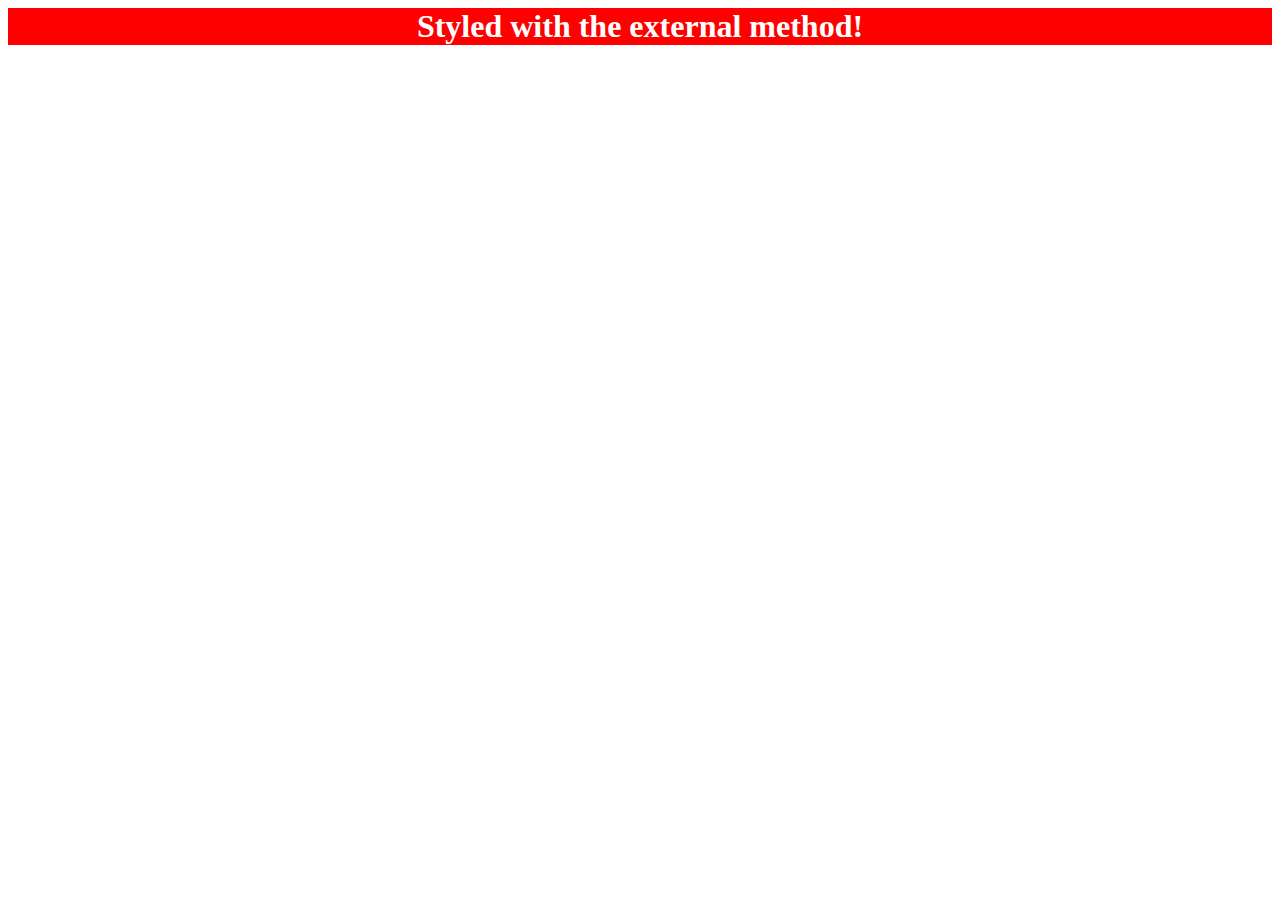
==== index.html @ 70bc9265 "Add div, style with external css, test" ====
<!DOCTYPE html>
<html lang="en">
<head>
    <meta charset="UTF-8">
    <meta http-equiv="X-UA-Compatible" content="IE=edge">
    <meta name="viewport" content="width=device-width, initial-scale=1.0">
    <link rel="stylesheet" href="styles.css">
    <title>CSS Foundations</title>
</head>
<body>
    <div>Styled with the external method!</div>
</body>
</html>
---- styles.css ----
div {
    background-color: red;
    color: white;
    font-size: 32px;
    text-align: center;
    font-weight: bold;
}
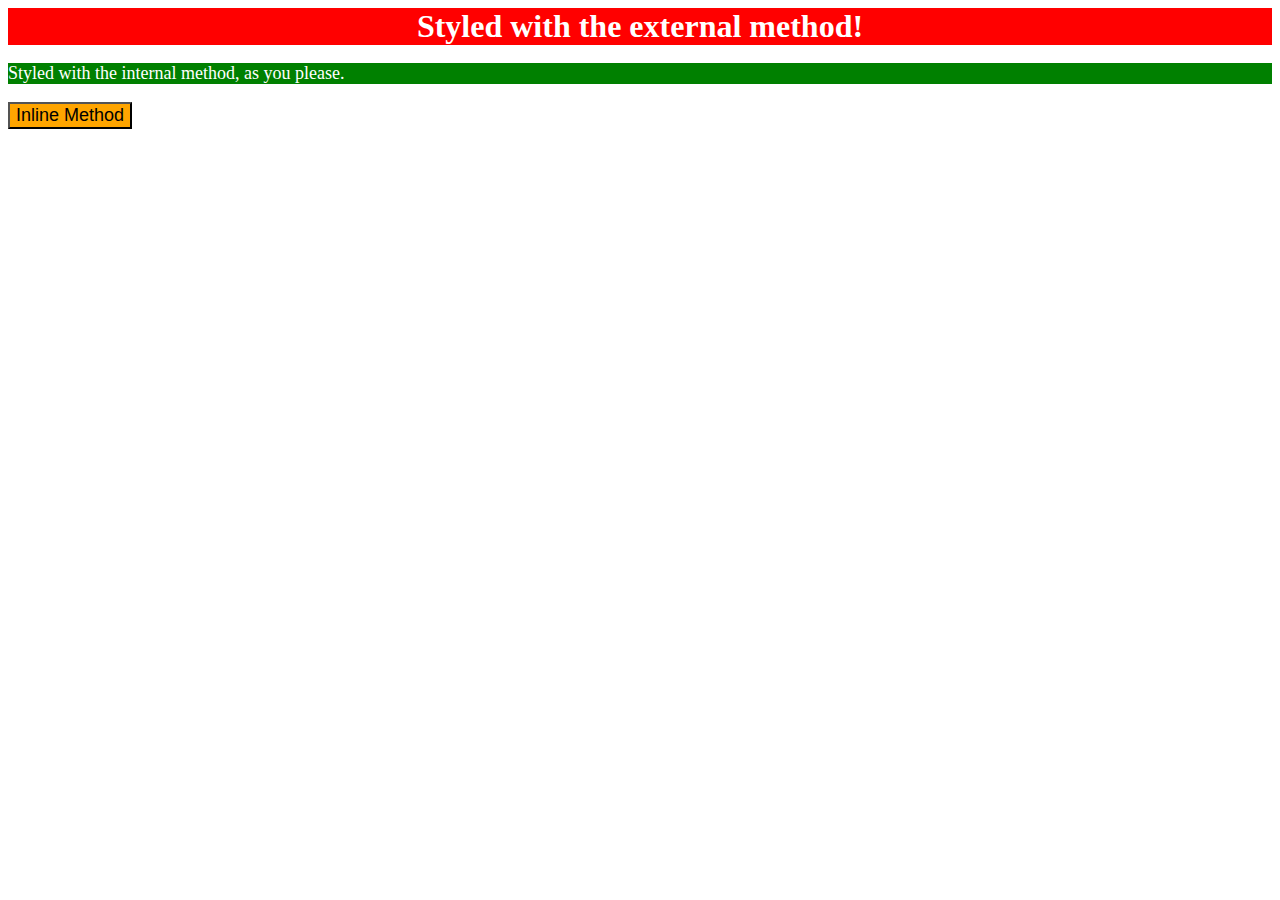
==== commit 2cbafa07: "Add internal css method in the form of <p>" ====
--- a/index.html
+++ b/index.html
@@ -5,9 +5,18 @@
     <meta http-equiv="X-UA-Compatible" content="IE=edge">
     <meta name="viewport" content="width=device-width, initial-scale=1.0">
     <link rel="stylesheet" href="styles.css">
+    <style>
+        p{
+            background-color: green;
+            color: white;
+            font-size: 18px;
+        }
+    </style>
     <title>CSS Foundations</title>
 </head>
 <body>
     <div>Styled with the external method!</div>
+    <p>Styled with the internal method, as you please.</p>
+    <button style="background-color: orange; font-size: 18px">Inline Method</button>
 </body>
 </html>